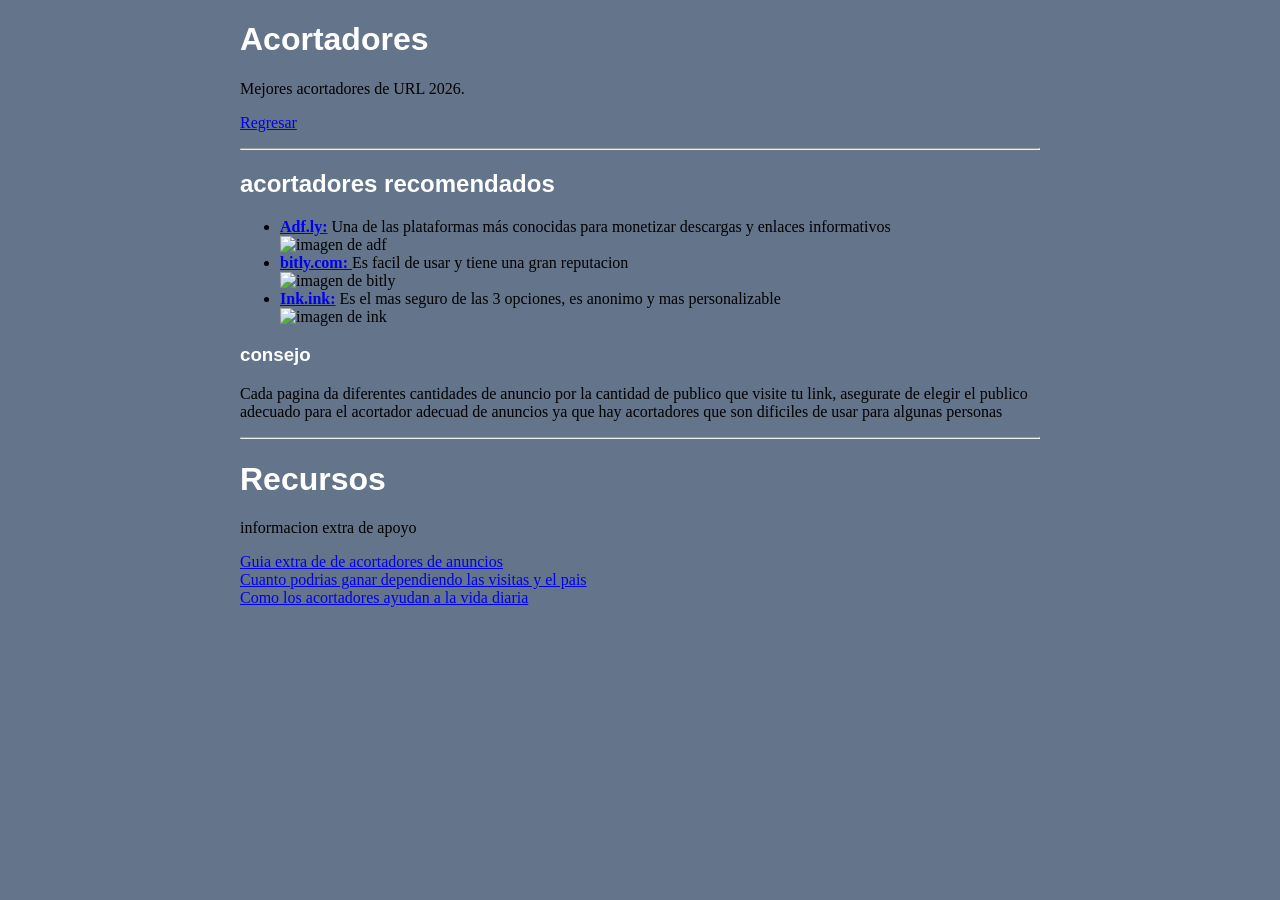
==== destinos.html @ bbf48334 "Add files via upload" ====
<!DOCTYPE html>
<html lang="es">
<head>
<link rel="stylesheet" href="estilos.css">
    <meta charset="UTF-8">
    <title>Lista de Acortadores</title>
</head>


    <h1>Acortadores</h1>

    <p>Mejores acortadores de URL 2026.</p>

    <p>
        <a href="index.html">Regresar</a>
    </p>

    <hr>

    <h2>acortadores recomendados</h2>

    <ul>
        <li>
           <a href="https://adfly.cloud/adfly.html" target="_blank"><strong>Adf.ly:</strong></a> Una de las plataformas más conocidas para monetizar descargas y enlaces informativos
        </li>
<img src="imagenes\adf.jpg" width="500" alt="imagen de adf">
        <li>
           <a href="https://bitly.com/" target="_blank"> <strong>bitly.com:</strong> </a> Es facil de usar y tiene una gran reputacion
        </li>
<img src="imagenes\bitly.jpg" width="500" alt="imagen de bitly">
        <li>
            <a href="https://lnk.ink/es" target="_blank"><strong>Ink.ink:</strong></a> Es el mas seguro de las 3 opciones, es anonimo y mas personalizable
        </li>
<img src="imagenes\ink.png" width="500" alt="imagen de ink">
    </ul>

    <h3>consejo</h3>
    <p>Cada pagina da diferentes cantidades de anuncio por la cantidad de publico que visite tu link, asegurate de elegir el publico adecuado para el acortador adecuad de anuncios ya que hay acortadores que son dificiles de usar para algunas personas</p>
<hr>
<h1>Recursos</h1>
<p>informacion extra de apoyo</p>
<a href="recursos/word.docx" download="word">Guia extra de de acortadores de anuncios</a>
<br>
<a href="recursos\excel.xlsx" dowload="excel" >Cuanto podrias ganar dependiendo las visitas y el pais</a>
<br>
<a href="recursos\pdf.pdf" dowload="pdf">Como los acortadores ayudan a la vida diaria


</body>
</html>
---- estilos.css ----
body{
background-color: #64748b;
max-width: 800px; 
margin: 0 auto;
}

h1,h2,h3{
font-family: Verdana, sans-serif;
color: white;
}
h1{
font-size: blue;
}
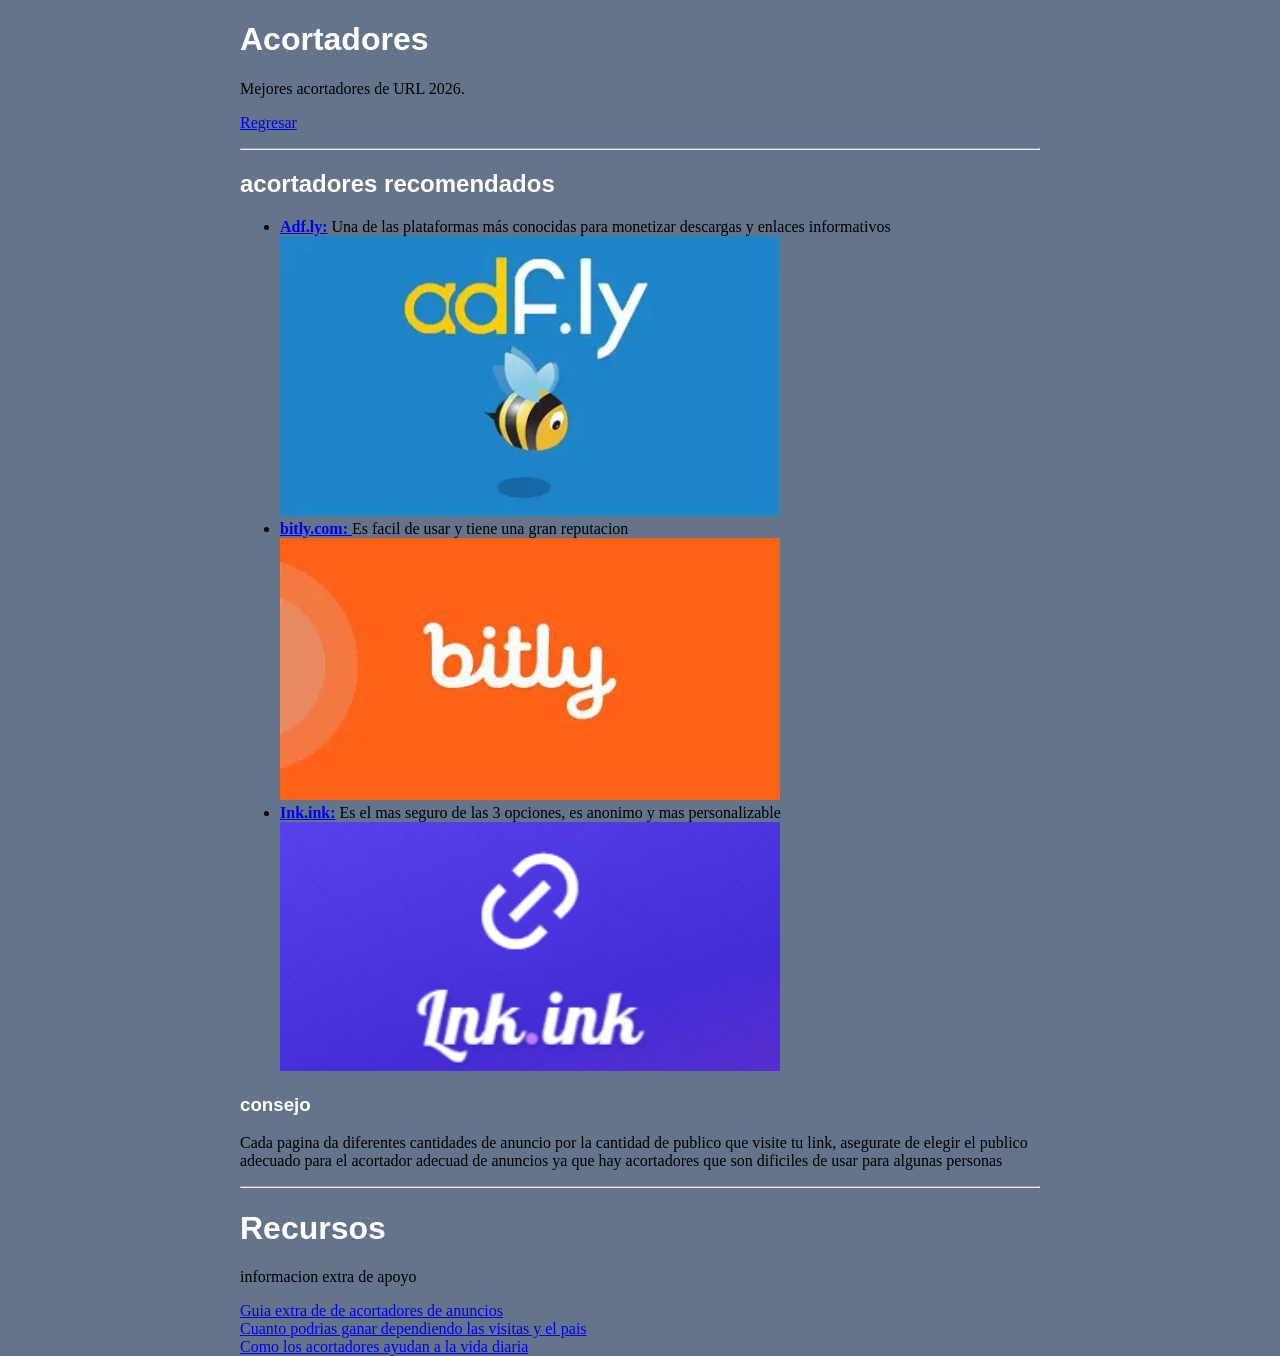
==== commit 4f850046: "Update destinos.html with resource link fixes Fixed broken links and corrected download attributes f" ====
--- a/destinos.html
+++ b/destinos.html
@@ -39,12 +39,12 @@
 <hr>
 <h1>Recursos</h1>
 <p>informacion extra de apoyo</p>
-<a href="recursos/word.docx" download="word">Guia extra de de acortadores de anuncios</a>
+<a href="word.docx" download="word">Guia extra de de acortadores de anuncios</a>
 <br>
-<a href="recursos\excel.xlsx" dowload="excel" >Cuanto podrias ganar dependiendo las visitas y el pais</a>
+<a href="excel.xlsx" dowload="excel" >Cuanto podrias ganar dependiendo las visitas y el pais</a>
 <br>
-<a href="recursos\pdf.pdf" dowload="pdf">Como los acortadores ayudan a la vida diaria
+<a href="pdf.pdf" dowload="pdf">Como los acortadores ayudan a la vida diaria
 
 
 </body>
-</html>+</html>
